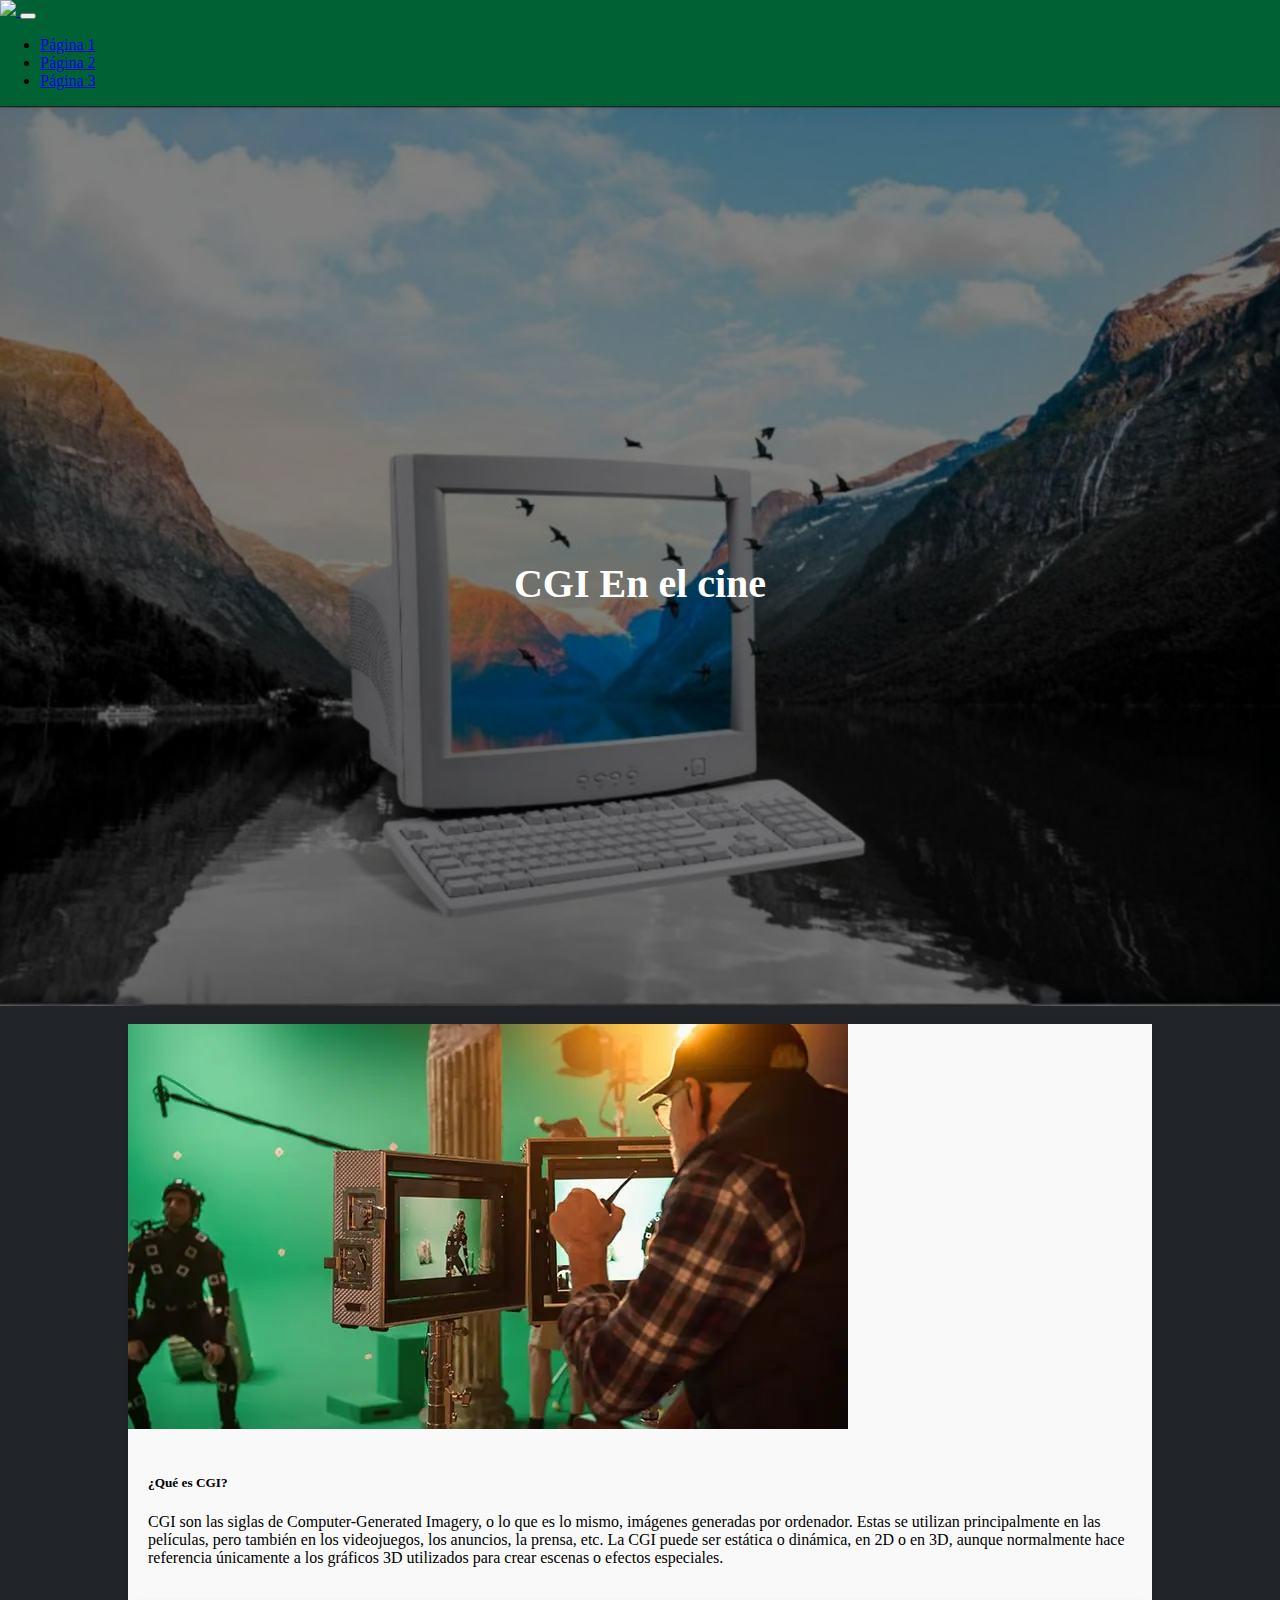
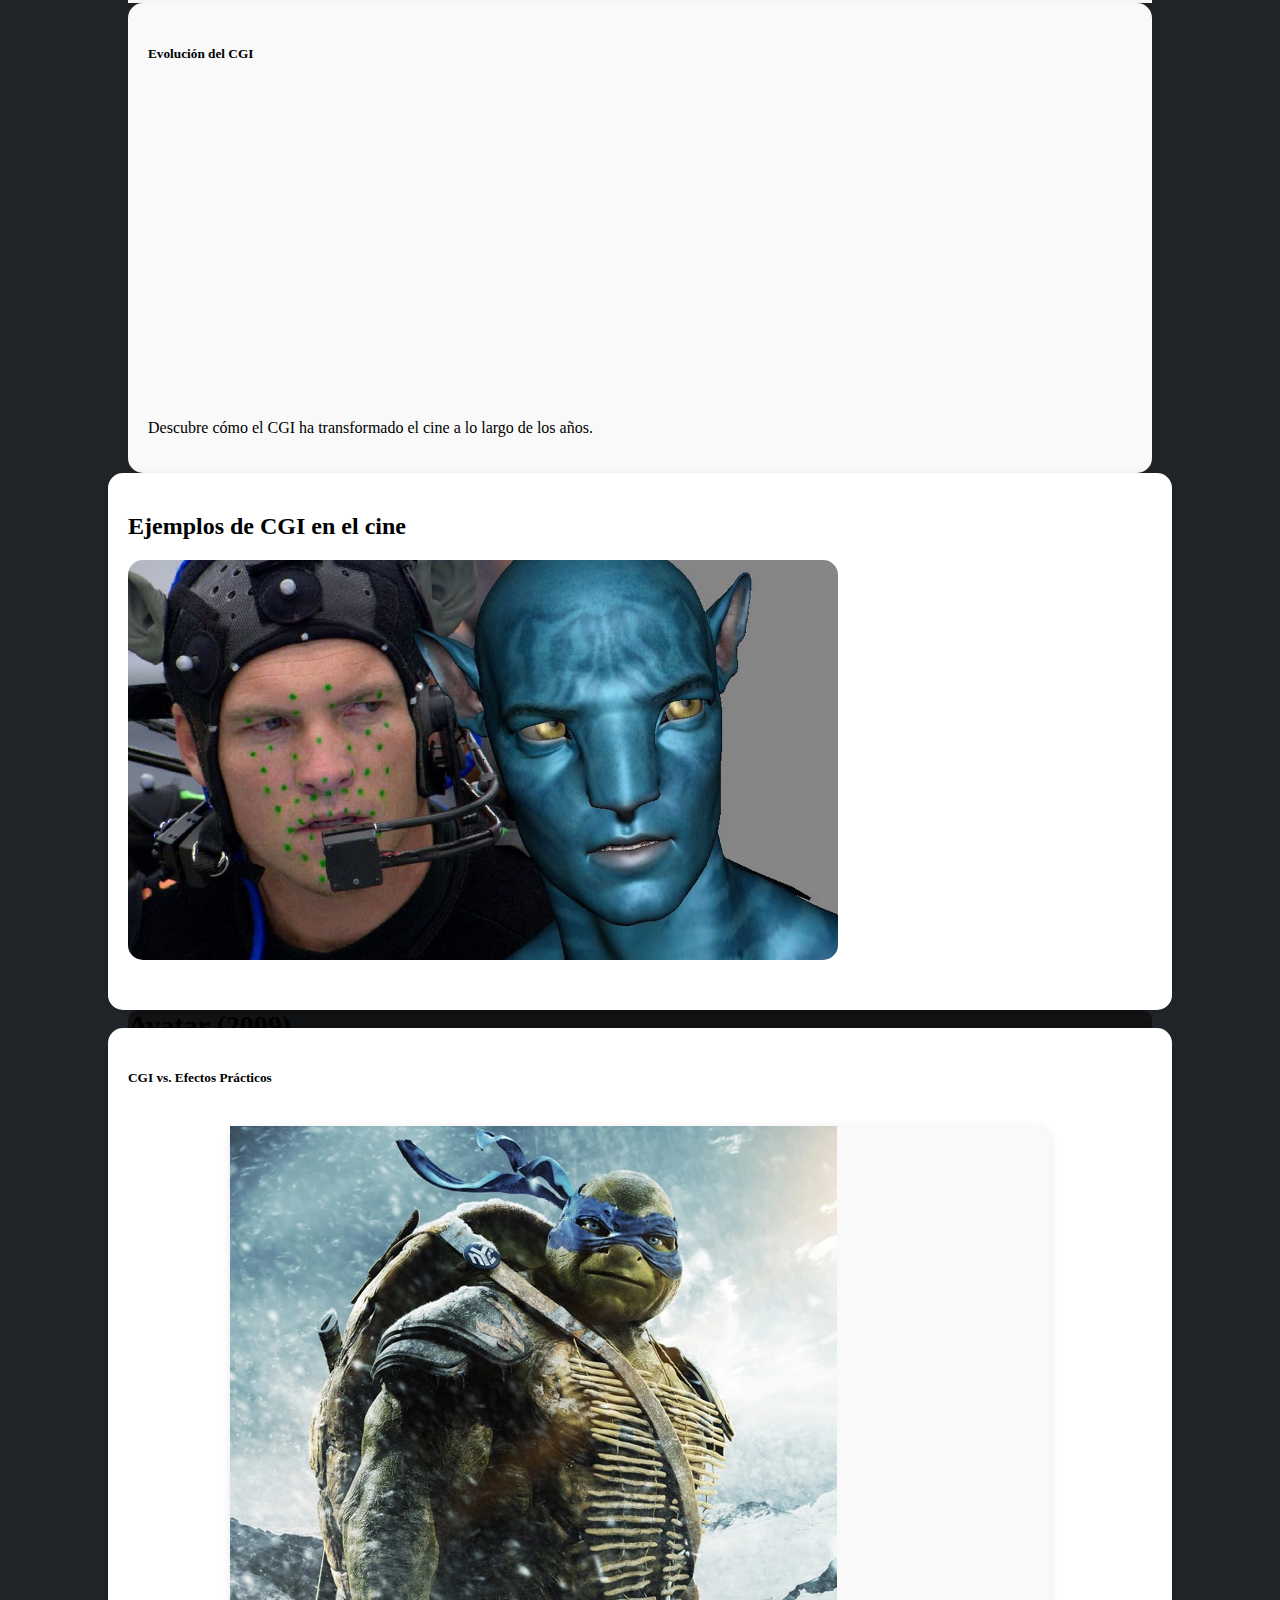
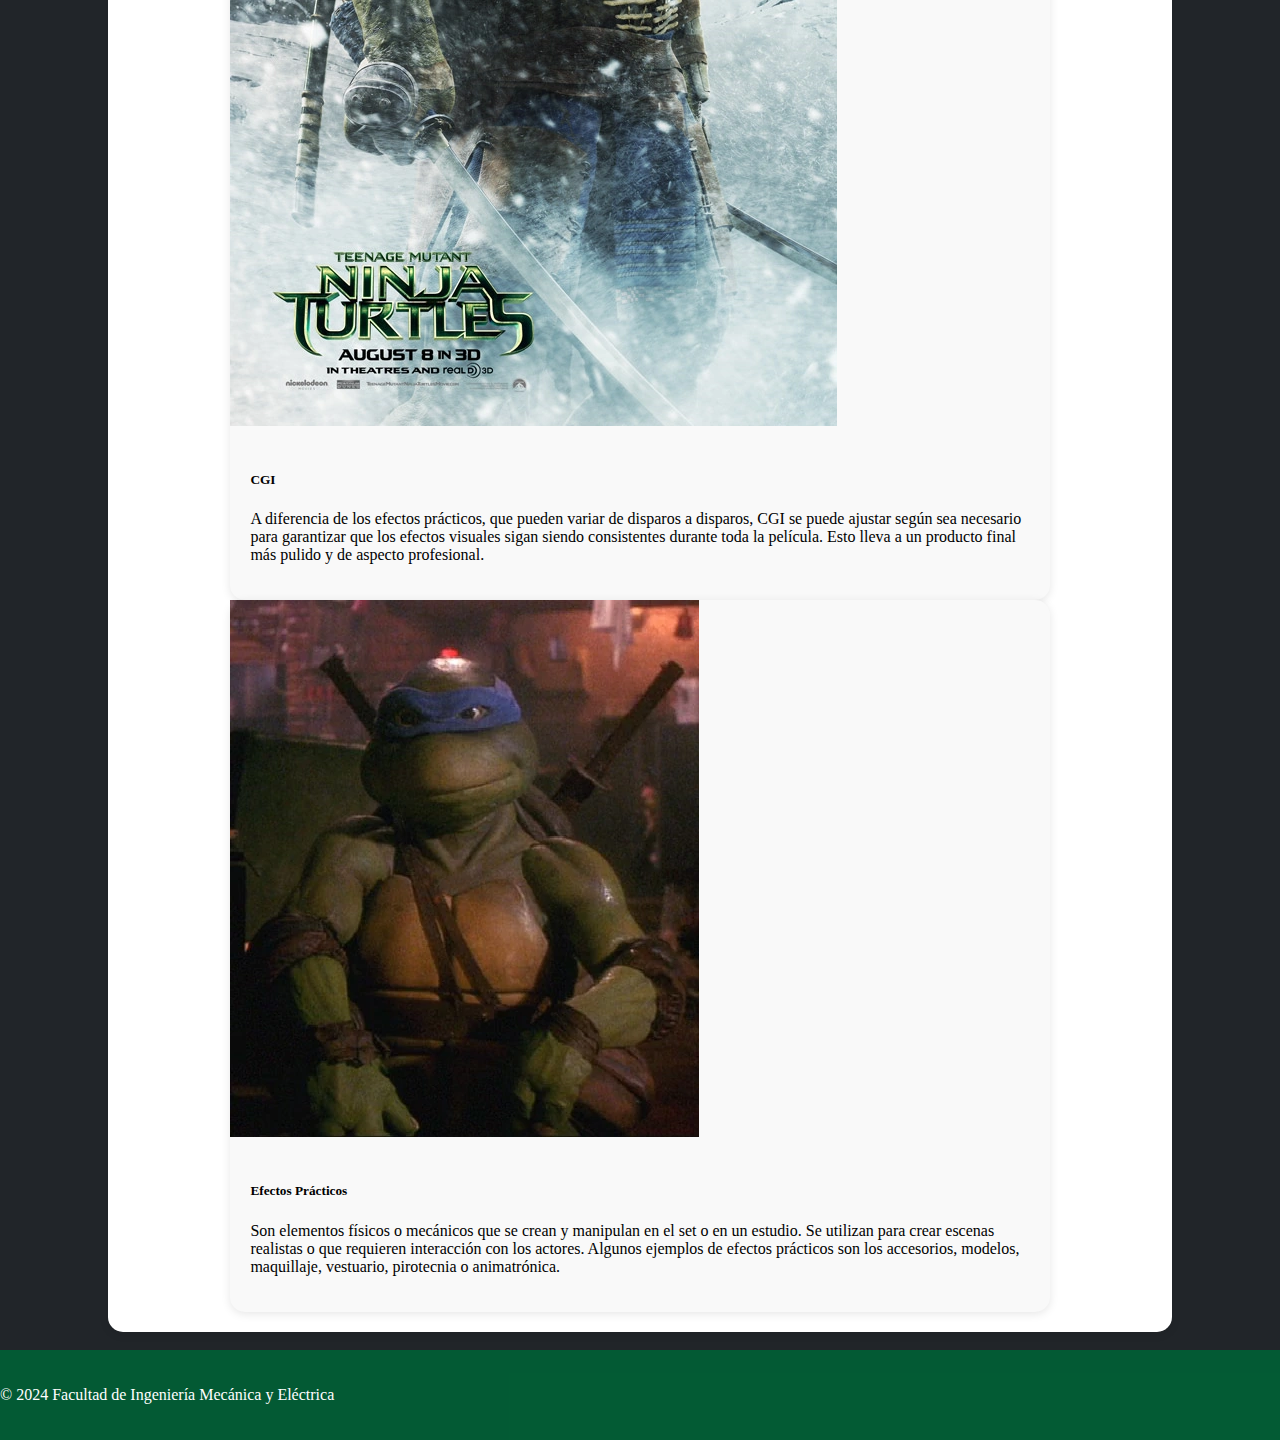
==== pagina1.html @ 05f07567 "Archivos añadidos a la actividad 3" ====
<!DOCTYPE html>
<html lang="es">
<head>
    <meta charset="UTF-8">
    <meta name="viewport" content="width=device-width, initial-scale=1.0">
    <title>Laboratorio 6</title>
    <link rel="stylesheet" href="styles.css">
    <link rel="stylesheet" href="https://cdn.jsdelivr.net/npm/bootstrap@4.1.3/dist/css/bootstrap.min.css" integrity="sha384-MCw98/SFnGE8fJT3GXwEOngsV7Zt27NXFoaoApmYm81iuXoPkFOJwJ8ERdknLPMO" crossorigin="anonymous">
</head>
<body>
    <nav class="navbar navbar-expand-lg navbar-dark cambio_color">
        <a class="navbar-brand" href="index.html">
            <img src="https://www.fime.uanl.mx/wp-content/uploads/2021/10/fime-logo-1.png">
        </a>
        <button class="navbar-toggler" type="button" data-toggle="collapse" data-target="#navbarNav" aria-controls="navbarNav" aria-expanded="false" aria-label="Toggle navigation">
            <span class="navbar-toggler-icon"></span>
        </button>
        <div class="collapse navbar-collapse" id="navbarNav">
            <ul class="navbar-nav mr-auto">
                <li class="nav-item active">
                    <a class="nav-link" href="pagina1.html">Página 1</a>
                </li>
                <li class="nav-item">
                    <a class="nav-link" href="pagina2.html">Página 2</a>
                </li>
                <li class="nav-item">
                    <a class="nav-link" href="pagina3.html">Página 3</a>
                </li>
            </ul>
        </div>
    </nav>

    <div class="imagen_pagina1">
        <img src="imagenes/CGI.png" class="img-fluid">
        <div class="capa_opacidad_pagina1"></div>
        <h1>CGI En el cine</h1>
    </div>
    <br>
    
    <div class="card mb-3">
        <div class="row g-0">
            <div class="col-md-4">
                <img src="imagenes/CGI_CARD.png" class="img-fluid rounded-start">
            </div>
            <div class="col-md-8">
                <div class="card-body">
                    <h5 class="card-title">¿Qué es CGI?</h5>
                    <p class="card-text">CGI son las siglas de Computer-Generated Imagery, o lo que es lo mismo, imágenes generadas por ordenador. Estas se utilizan principalmente en las películas, pero también en los videojuegos, los anuncios, la prensa, etc. La CGI puede ser estática o dinámica, en 2D o en 3D, aunque normalmente hace referencia únicamente a los gráficos 3D utilizados para crear escenas o efectos especiales.</p>
                </div>
            </div>
        </div>
    </div>

    <div class="card mb-3 border-0 rounded">
        <div class="card-body text-center">
            <h5 class="card-title font-weight-bold">Evolución del CGI</h5>
            <div class="mb-3">
                <iframe width="560" height="315" src="https://www.youtube.com/embed/pWqT8i4GaMo?si=Q_i3Ssh7Rqp07cs5" title="YouTube video player" frameborder="0" allowfullscreen class="w-100" style="max-width: 560px; border-radius: 15px;"></iframe>
            </div>
            <p class="card-text">Descubre cómo el CGI ha transformado el cine a lo largo de los años.</p>
        </div>
    </div>

    <div class="contenedor-tarjetas">
        <h2 class="text-center">Ejemplos de CGI en el cine</h2>
        <div id="carouselCGI" class="carousel slide" data-ride="carousel">
            <div class="carousel-inner">
                <div class="carousel-item active">
                    <img src="imagenes/Avatar.jpeg" class="d-block w-100">
                    <div class="carousel-caption d-none d-md-block">
                        <h5>Avatar (2009)</h5>
                        <p>Un hito en la creación de mundos virtuales y personajes CGI.</p>
                    </div>
                </div>
                <div class="carousel-item">
                    <img src="imagenes/Jurassic.png" class="d-block w-100">
                    <div class="carousel-caption d-none d-md-block">
                        <h5>Jurassic Park (1993)</h5>
                        <p>Revolucionó el uso del CGI para crear dinosaurios realistas.</p>
                    </div>
                </div>
                <div class="carousel-item">
                    <img src="imagenes/Transformers.jpeg" class="d-block w-100">
                    <div class="carousel-caption d-none d-md-block">
                        <h5>Transformers (2007)</h5>
                        <p>Combina efectos prácticos y CGI para dar vida a los robots.</p>
                    </div>
                </div>
            </div>
            <a class="carousel-control-prev" href="#carouselCGI" role="button" data-slide="prev">
                <span class="carousel-control-prev-icon" aria-hidden="true"></span>
                <span class="sr-only">Anterior</span>
            </a>
            <a class="carousel-control-next" href="#carouselCGI" role="button" data-slide="next">
                <span class="carousel-control-next-icon" aria-hidden="true"></span>
                <span class="sr-only">Siguiente</span>
            </a>
        </div>
    </div>
    <br>

    <div class="contenedor-tarjetas">
        <h5 class="text-center font-weight-bold">CGI vs. Efectos Prácticos</h5>
        <br>
        <div class="row">
            <div class="col-md-6">
                <div class="card mb-3 border-0 rounded">
                    <img src="imagenes/CGI-ejemplo.png" class="card-img-top">
                    <div class="card-body">
                        <h5 class="card-title">CGI</h5>
                        <p class="card-text">A diferencia de los efectos prácticos, que pueden variar de disparos a disparos, CGI se puede ajustar según sea necesario para garantizar que los efectos visuales sigan siendo consistentes durante toda la película. Esto lleva a un producto final más pulido y de aspecto profesional.</p>
                    </div>
                </div>
            </div>
            <div class="col-md-6">
                <div class="card mb-3 border-0 rounded">
                    <img src="imagenes/Efecto-practico.png" class="card-img-top">
                    <div class="card-body">
                        <h5 class="card-title">Efectos Prácticos</h5>
                        <p class="card-text">Son elementos físicos o mecánicos que se crean y manipulan en el set o en un estudio. Se utilizan para crear escenas realistas o que requieren interacción con los actores. Algunos ejemplos de efectos prácticos son los accesorios, modelos, maquillaje, vestuario, pirotecnia o animatrónica.</p>
                    </div>
                </div>
            </div>
        </div>
    </div>
    <br>
    
    <div class="footer text-center">
        <p>&copy; 2024 Facultad de Ingeniería Mecánica y Eléctrica</p>
    </div>

    <script src="https://code.jquery.com/jquery-3.3.1.slim.min.js" integrity="sha384-q8i/X+965DzO0rT7abK41JStQIAqVgRVzpbzo5smXKp4YfRvH+8abtTE1Pi6jizo" crossorigin="anonymous"></script>
    <script src="https://cdn.jsdelivr.net/npm/popper.js@1.14.3/dist/umd/popper.min.js" integrity="sha384-ZMP7rVo3mIykV+2+9J3UJ46jBk0WLaUAdn689aCwoqbBJiSnjAK/l8WvCWPIPm49" crossorigin="anonymous"></script>
    <script src="https://cdn.jsdelivr.net/npm/bootstrap@4.1.3/dist/js/bootstrap.min.js" integrity="sha384-ChfqqxuZUCnJSK3+MXmPNIyE6ZbWh2IMqE241rYiqJxyMiZ6OW/JmZQ5stwEULTy" crossorigin="anonymous"></script>
</body>
</html>
---- styles.css ----
html, body {
    height: 100%;
    margin: 0;
    display: flex;
    flex-direction: column;
    background-color: #212529;
}

.cambio_color {
    background-color: rgb(0, 97, 53);
}

.contenedor_principal {
    position: relative;
    flex: 1;
    overflow: hidden;
    display: flex;
    align-items: center;
    justify-content: center;
    text-align: center;
    margin-bottom: 0;
}

.contenedor_principal img {
    position: absolute;
    top: 50%;
    left: 50%;
    width: 100%;
    height: 100%;
    object-fit: cover;
    transform: translate(-50%, -50%);
}

.capa_opacidad {
    position: absolute;
    top: 0;
    left: 0;
    width: 100%;
    height: 100%;
    background-color: rgba(0, 0, 0, 0.5);
    z-index: 1;
}

.contenedor_principal h1 {
    position: relative;
    color: white;
    z-index: 2;
    font-size: 2.5rem;
    font-weight: bold;
}

.navbar-brand img {
    width: 50px;
    height: auto;
}

.footer {
    background-color: rgba(0, 97, 53, 0.9);
    color: white;
    padding: 20px 0;
    width: 100%;
}

.seccionverde {
    background-color: rgba(0, 97, 53, 0.9);
}

.card {
    width: 80%;
    margin: 0 auto;
    background-color: #f9f9f9;
    box-shadow: 0 2px 10px rgba(0, 0, 0, 0.1);
}

.imagen_pagina1 {
    position: relative;
    width: 100%;
    min-height: 100vh;
    overflow: hidden;
}

.imagen_pagina1 img {
    width: 100%;
    height: 100%;
    object-fit: cover;
}

.capa_opacidad_pagina1 {
    position: absolute;
    top: 0;
    left: 0;
    width: 100%;
    height: 100%;
    background-color: rgba(0, 0, 0, 0.5);
}

.imagen_pagina1 h1 {
    position: absolute;
    top: 50%;
    left: 50%;
    transform: translate(-50%, -50%);
    color: white;
    z-index: 2;
    font-size: 2.5rem;
    text-align: center;
}

.card-body {
    padding: 20px;
}

.rounded {
    border-radius: 15px;
}

.carousel {
    max-height: 400px;
    margin: 0 auto;
    margin-bottom: 30px;
}

.carousel-item img {
    max-height: 400px;
    object-fit: cover;
    border-radius: 15px;
}

.carousel-caption {
    background: rgba(0, 0, 0, 0.5);
    border-radius: 10px;
}

.carousel-caption h5 {
    font-size: 1.75rem;
    font-weight: bold;
}

.contenedor-tarjetas {
    background-color: white;
    padding: 20px;
    border-radius: 15px;
    box-shadow: 0 2px 10px rgba(0, 0, 0, 0.1);
    margin: 0 auto;
    width: 80%;
}

.contenedor-tarjetas h2 {
    margin-bottom: 20px;
    font-weight: bold;
}
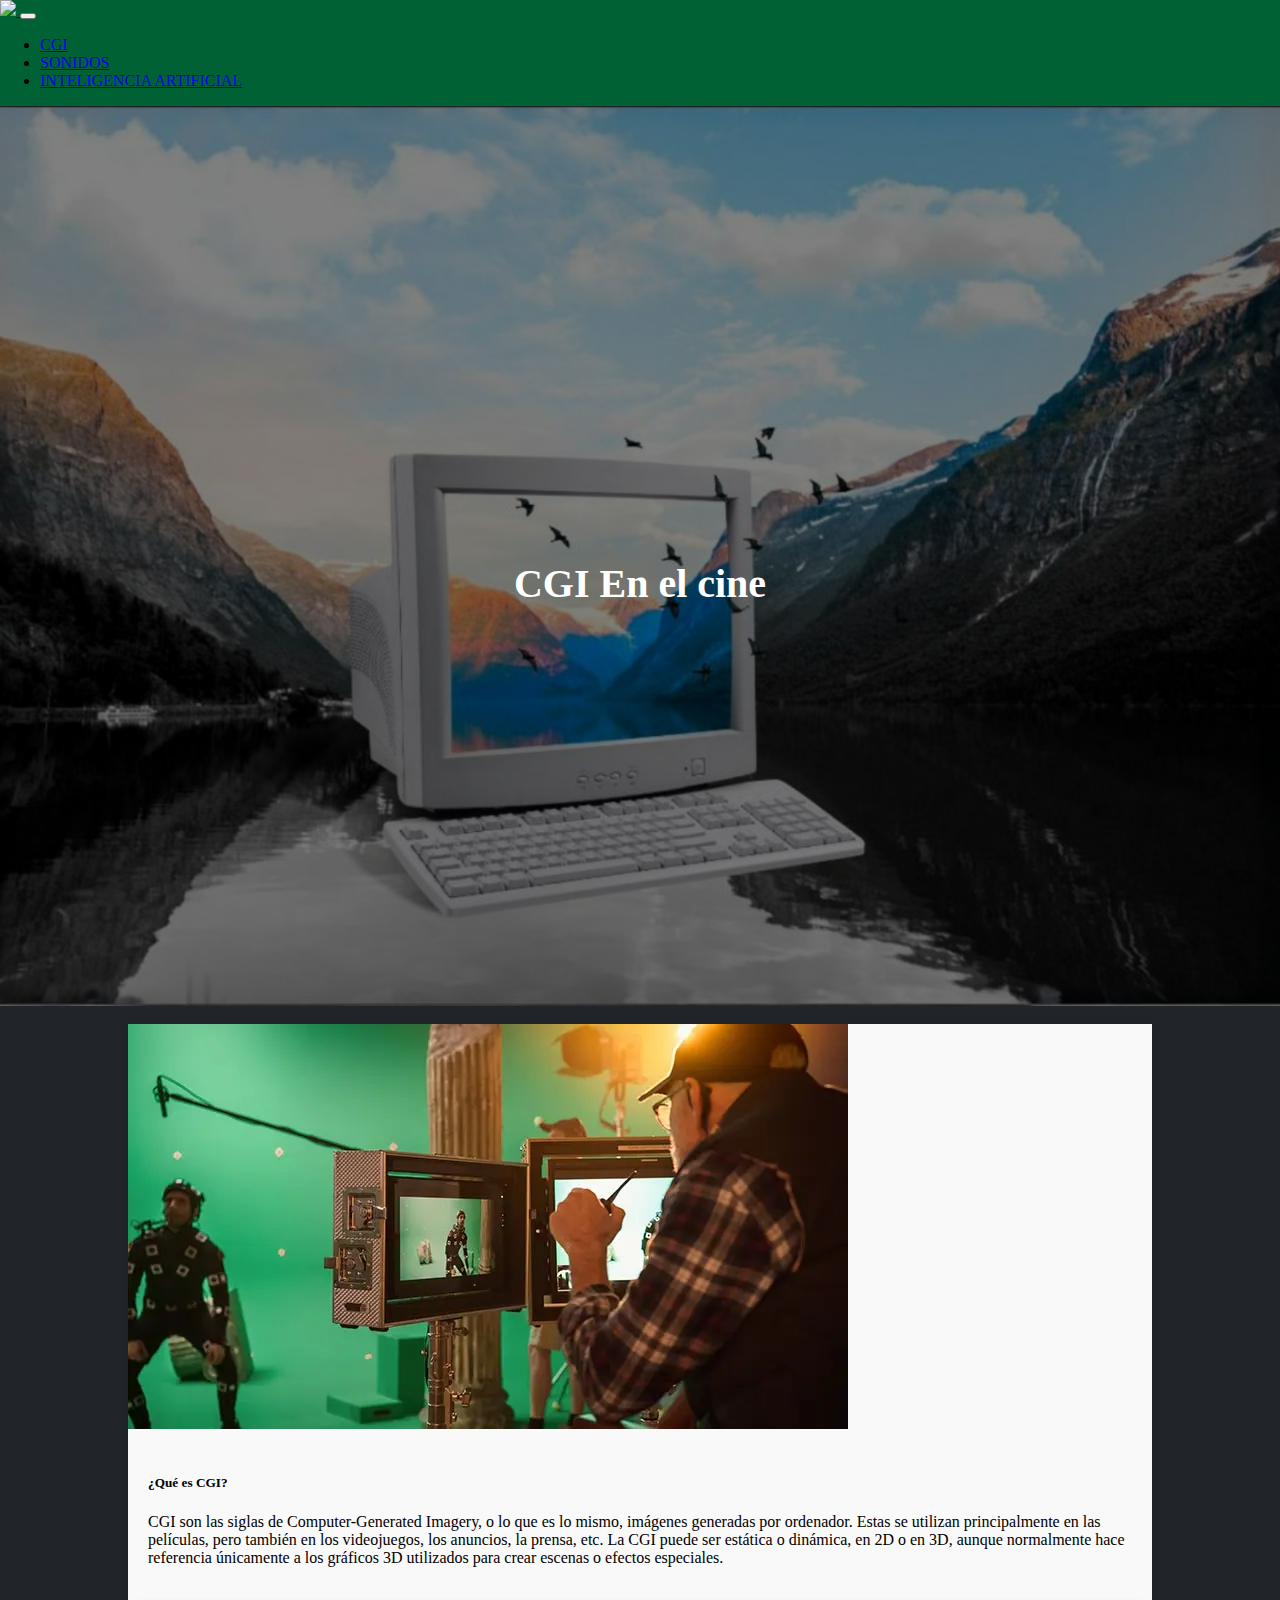
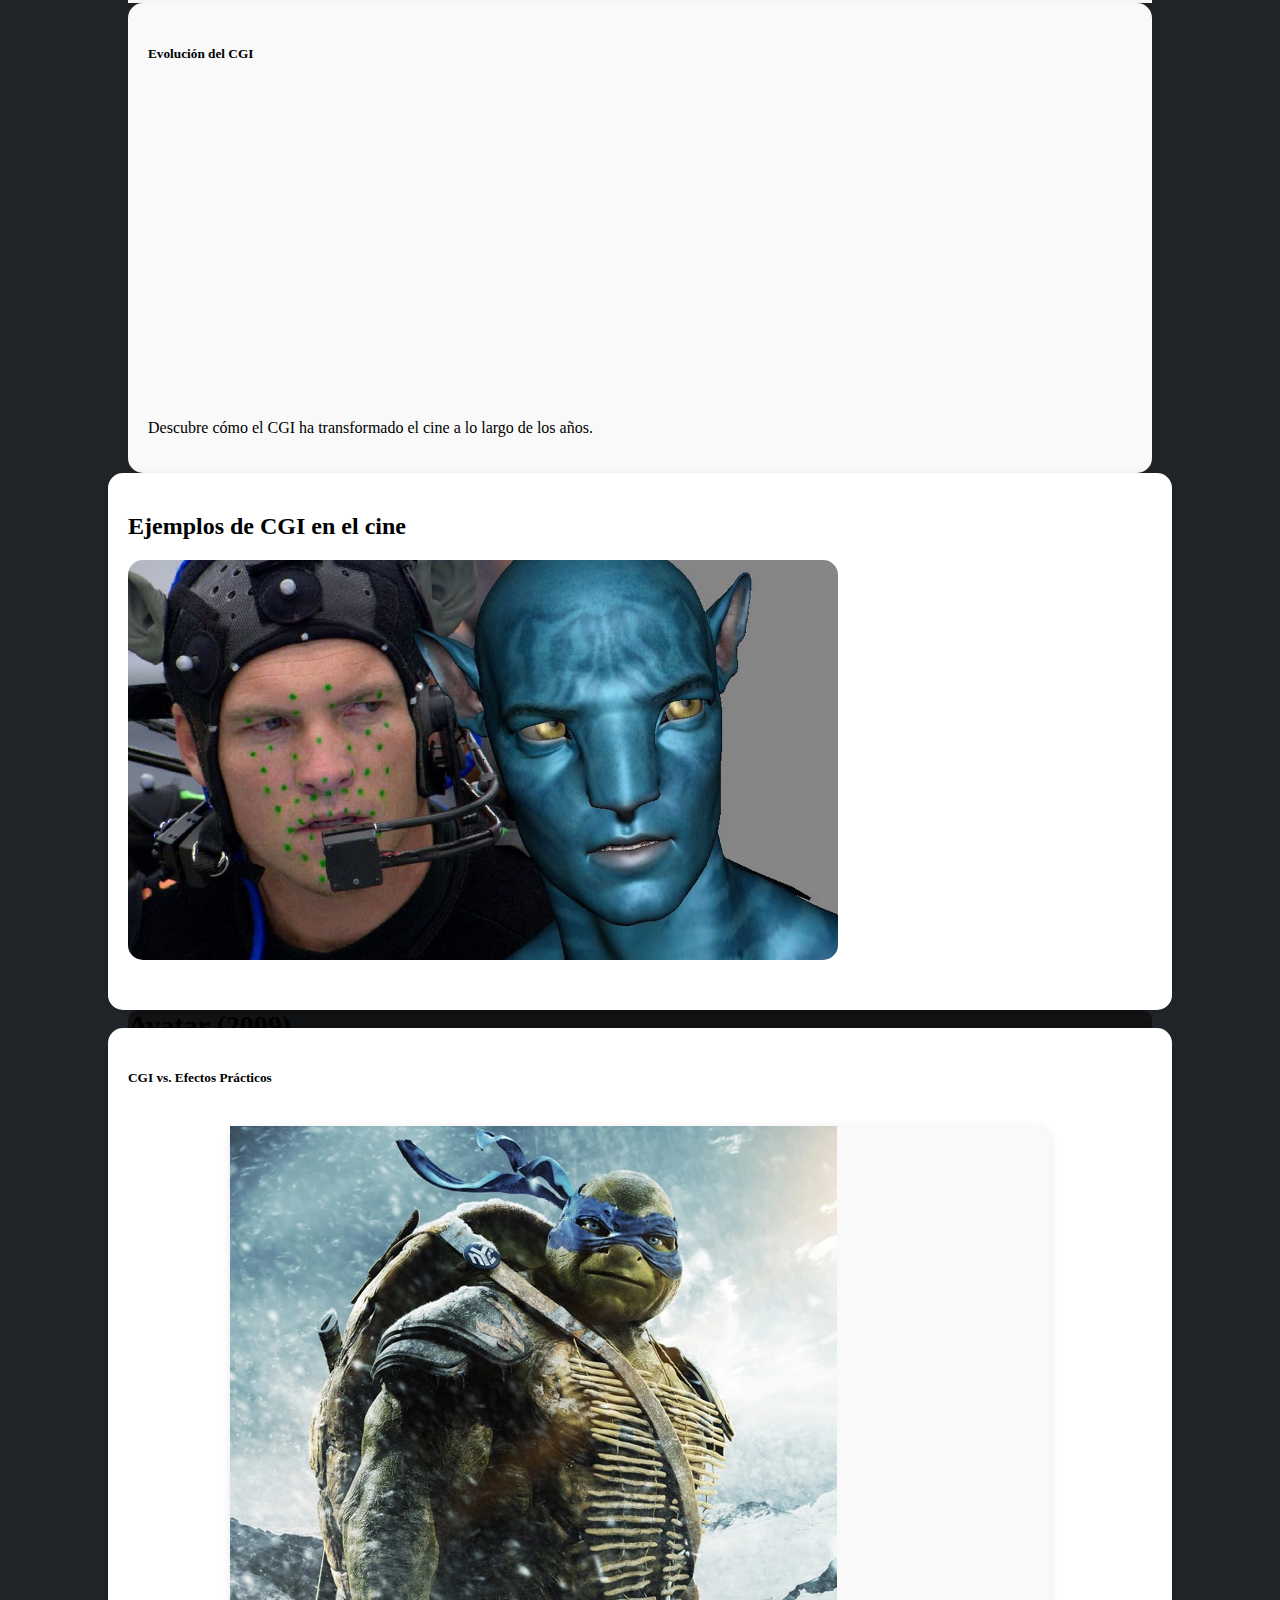
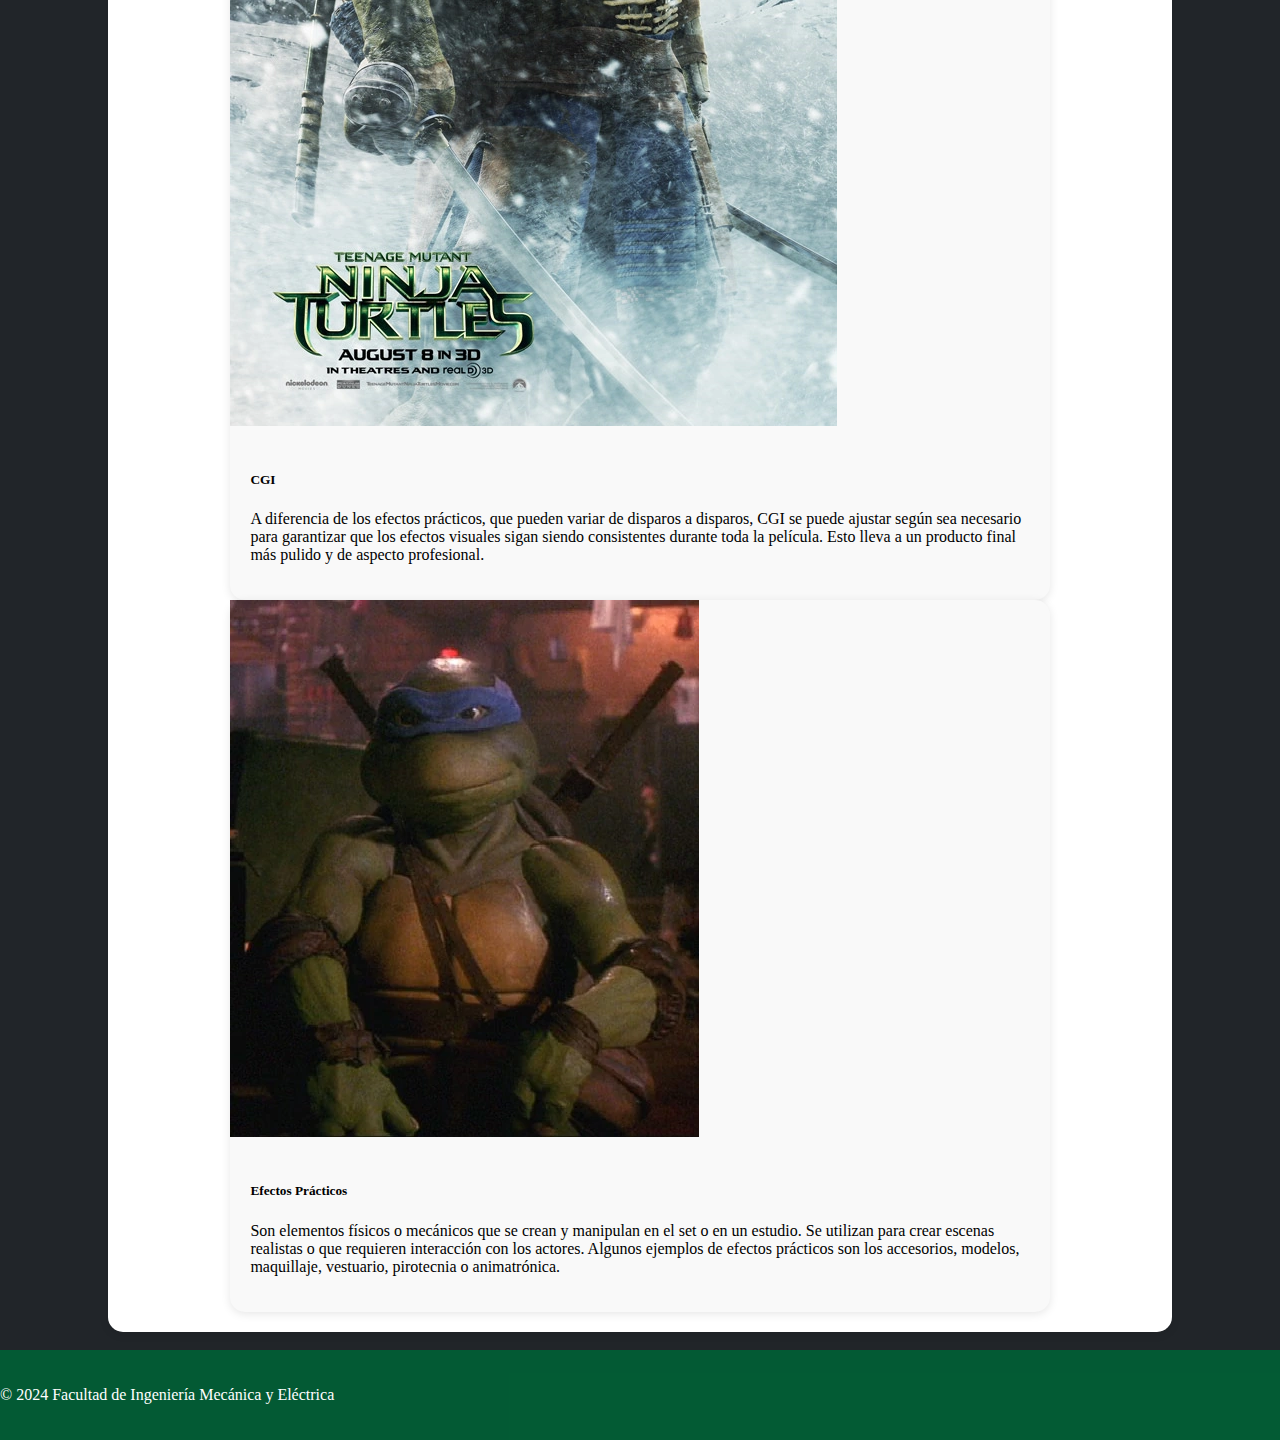
==== commit aeda9b32: "Cambios realizados" ====
--- a/pagina1.html
+++ b/pagina1.html
@@ -4,8 +4,8 @@
     <meta charset="UTF-8">
     <meta name="viewport" content="width=device-width, initial-scale=1.0">
     <title>Laboratorio 6</title>
+    <link rel="stylesheet" href="https://cdn.jsdelivr.net/npm/bootstrap@4.1.3/dist/css/bootstrap.min.css" integrity="sha384-MCw98/SFnGE8fJT3GXwEOngsV7Zt27NXFoaoApmYm81iuXoPkFOJwJ8ERdknLPMO" crossorigin="anonymous">
     <link rel="stylesheet" href="styles.css">
-    <link rel="stylesheet" href="https://cdn.jsdelivr.net/npm/bootstrap@4.1.3/dist/css/bootstrap.min.css" integrity="sha384-MCw98/SFnGE8fJT3GXwEOngsV7Zt27NXFoaoApmYm81iuXoPkFOJwJ8ERdknLPMO" crossorigin="anonymous">
 </head>
 <body>
     <nav class="navbar navbar-expand-lg navbar-dark cambio_color">
@@ -18,13 +18,13 @@
         <div class="collapse navbar-collapse" id="navbarNav">
             <ul class="navbar-nav mr-auto">
                 <li class="nav-item active">
-                    <a class="nav-link" href="pagina1.html">Página 1</a>
+                    <a class="nav-link" href="pagina1.html">CGI</a>
                 </li>
                 <li class="nav-item">
-                    <a class="nav-link" href="pagina2.html">Página 2</a>
+                    <a class="nav-link" href="pagina2.html">SONIDOS</a>
                 </li>
                 <li class="nav-item">
-                    <a class="nav-link" href="pagina3.html">Página 3</a>
+                    <a class="nav-link" href="pagina3.html">INTELIGENCIA ARTIFICIAL</a>
                 </li>
             </ul>
         </div>
